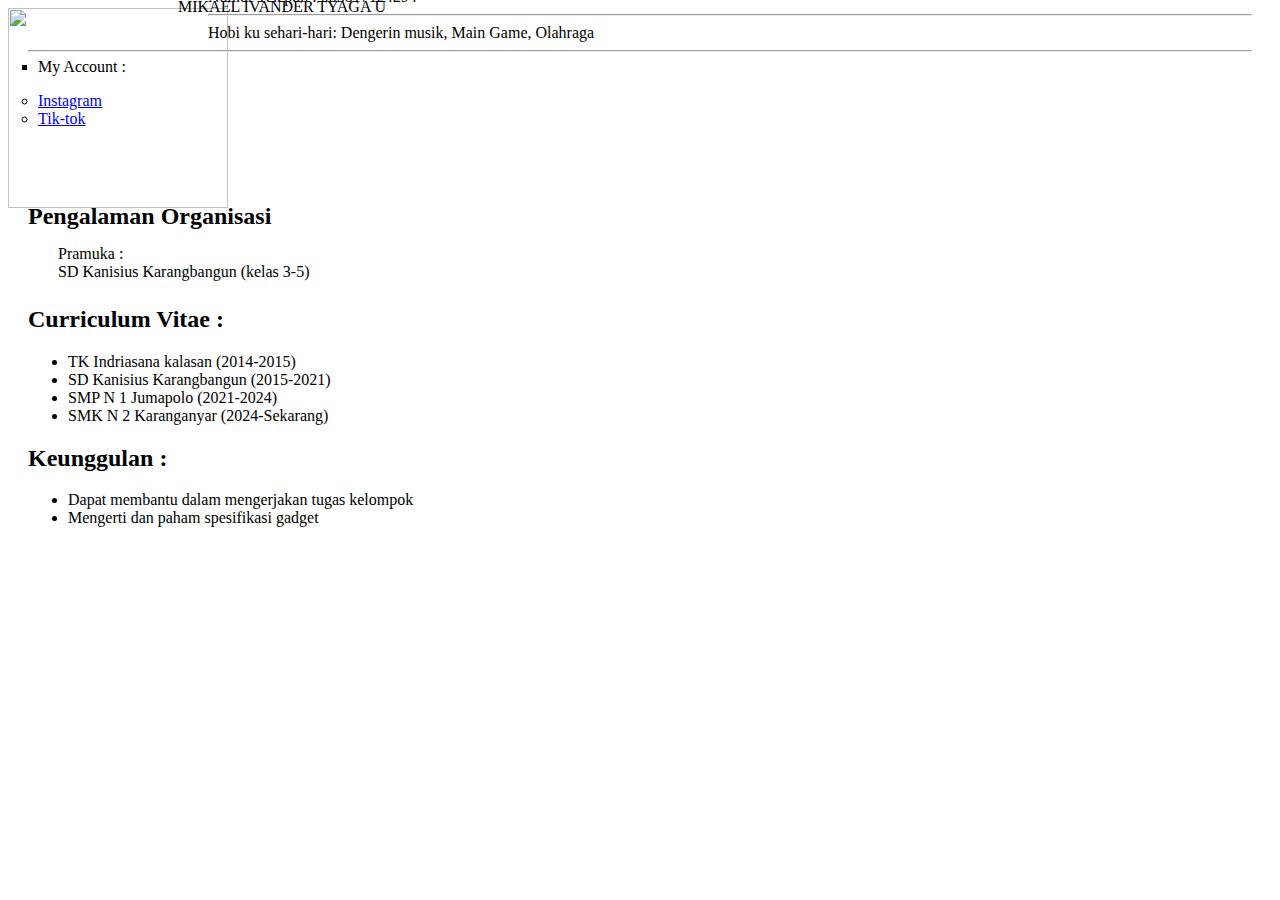
==== CV.KAEL.html @ 243c9b81 "Add files via upload" ====
<!DOCTYPE html>
<html lang="en">
<head>
    <meta charset="UTF-8">
    <meta name="viewport" content="width=device-width, initial-scale=1.0">
    <title>About me</title>
    <link rel="stylesheet" href="style_cv.css">
</head>
<body class="body">
    <header class="header">

        <img src="portofoliogg2.jpg" align="left" class="img"
        height="200px"
        width="220px">
        <div style="position: relative; bottom: 10px; right: 50px;">
        <tr>
            <td>MIKAEL IVANDER TYAGA U</td>
        </tr>
        </div>
    </header>
    <div class="main">
        <aside class="left">
            <div style="position: relative; bottom: 150px; right: 10px;">
            <ul style="list-style: square;">
                <li>Identitas :</li>
            </ul>
            </div>
            <div style="position: relative; bottom: 160px; right: 20px;">
            <ul style="list-style: none;">
                <li>Tempat dan Tanggal lahir : Bekasi 26-1-2010</li>
                <hr>
                <li>Alamat : Kenteng,Bakalan,Jumapolo</li>
                <hr>
                <li>Nomor Telepon : 085817124294</li>
                <hr>
                <li>Hobi ku sehari-hari: Dengerin musik, Main Game, Olahraga</li>
                <hr>
            </ul>
            <div style="position: relative; bottom: 10px; left: 10px;">
            <ul style="list-style: square;">
                <li>My Account :</li>
            </ul>
            <ul style="list-style: circle;">
                <li><a href="https://www.instagram.com/mkelivnder_26">Instagram</a></li>
                <li><a href="https://www.tiktok.com/@ellllzz15">Tik-tok</a></li>
            </ul>
            </div>
            </ul>
            </div>
        </aside>
        <main class="isi">
            <div>
            <h2 style="position: relative; bottom: 115px; left: 20px;">Pengalaman Organisasi</h2>
            <div style="position: relative; bottom: 120px; left: 10px;">
            <ul style="list-style: none;">
                <li class="h2">Pramuka :</li>
                <li>SD Kanisius Karangbangun (kelas 3-5)</li>
            </ul>

            </div>
            </div>
            
            <div style="position: relative; bottom: 115px; left: 20px;">
                <h2>Curriculum Vitae :</h2>
                <ul>
                    <li>TK Indriasana kalasan (2014-2015)</li>
                    <li>SD Kanisius Karangbangun (2015-2021)</li>
                    <li>SMP N 1 Jumapolo (2021-2024)</li>
                    <li>SMK N 2 Karanganyar (2024-Sekarang)</li>
                </ul>
            </div>
            <div style="position: relative; bottom: 115px; left: 20px;">
                <h2>Keunggulan :</h2>
                <ul>
                    <li>Dapat membantu dalam mengerjakan tugas kelompok</li>
                    <li>Mengerti dan paham spesifikasi gadget</li>
                </ul>
            </div>
            </main>
    <footer class="footer">
        <div style="position: relative; bottom: 50px; right: 430px;">
            <h3>Contact</h3>
            <ul>
                <li>(+62)0858-1712-4294</li>
                <li>mikaelutomo10@gmail.com</li>
            </ul>
        </div>
    </footer>
    </div>
</body>
</html>
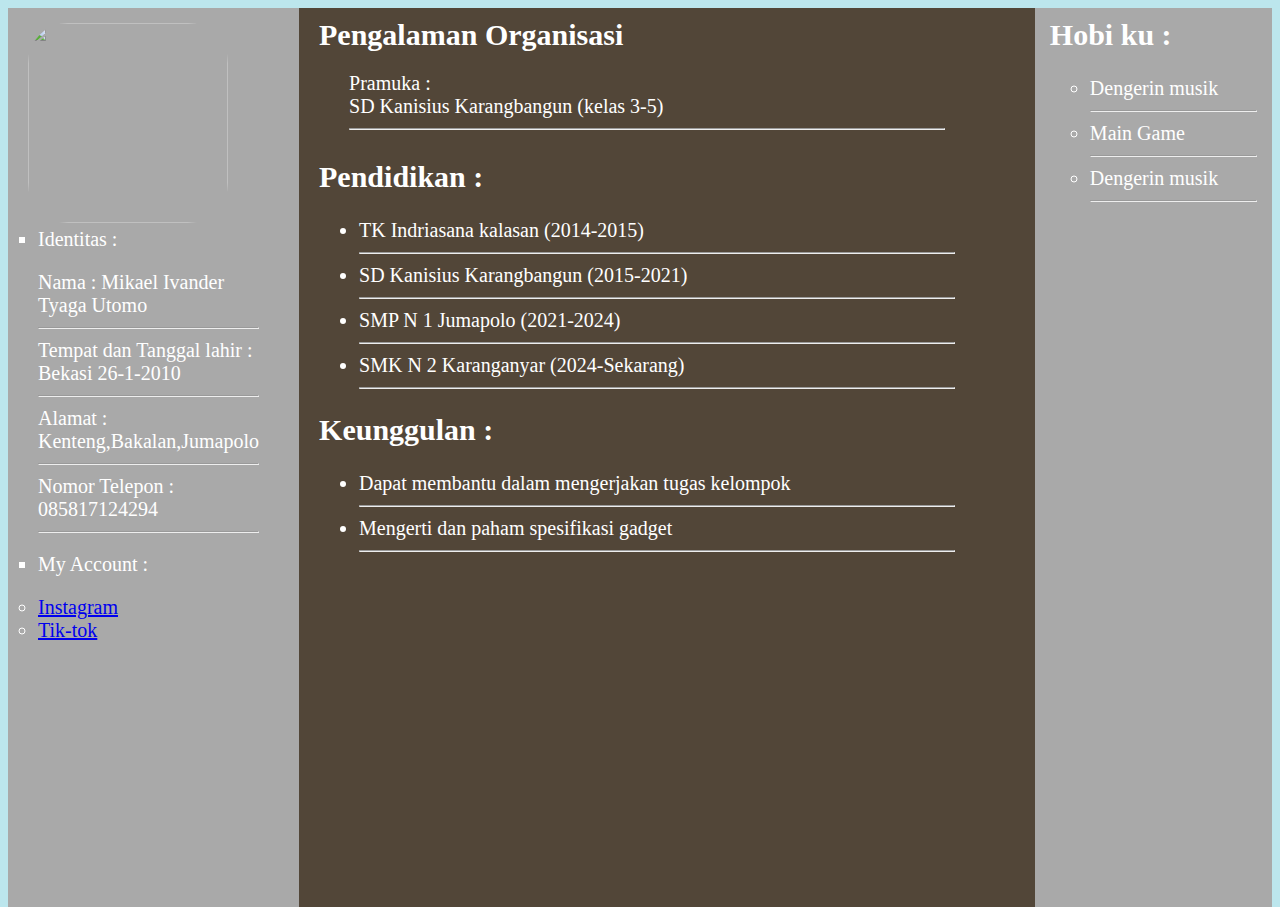
==== commit e0123dbb: "Add files via upload" ====
--- a/CV.KAEL.html
+++ b/CV.KAEL.html
@@ -7,36 +7,25 @@
     <link rel="stylesheet" href="style_cv.css">
 </head>
 <body class="body">
-    <header class="header">
-
-        <img src="portofoliogg2.jpg" align="left" class="img"
-        height="200px"
-        width="220px">
-        <div style="position: relative; bottom: 10px; right: 50px;">
-        <tr>
-            <td>MIKAEL IVANDER TYAGA U</td>
-        </tr>
-        </div>
-    </header>
     <div class="main">
         <aside class="left">
-            <div style="position: relative; bottom: 150px; right: 10px;">
+            <div style="position: relative; bottom: 145px; right: 10px;">
+            <img src="portofoliogg2.jpg" class="img"
+            height="200px" width="200px" style="position: relative; top: 20px; left: 30px;">    
+            
             <ul style="list-style: square;">
                 <li>Identitas :</li>
             </ul>
-            </div>
-            <div style="position: relative; bottom: 160px; right: 20px;">
             <ul style="list-style: none;">
+                <li>Nama : Mikael Ivander Tyaga Utomo</li>
+                <hr>
                 <li>Tempat dan Tanggal lahir : Bekasi 26-1-2010</li>
                 <hr>
                 <li>Alamat : Kenteng,Bakalan,Jumapolo</li>
                 <hr>
                 <li>Nomor Telepon : 085817124294</li>
                 <hr>
-                <li>Hobi ku sehari-hari: Dengerin musik, Main Game, Olahraga</li>
-                <hr>
             </ul>
-            <div style="position: relative; bottom: 10px; left: 10px;">
             <ul style="list-style: square;">
                 <li>My Account :</li>
             </ul>
@@ -44,7 +33,6 @@
                 <li><a href="https://www.instagram.com/mkelivnder_26">Instagram</a></li>
                 <li><a href="https://www.tiktok.com/@ellllzz15">Tik-tok</a></li>
             </ul>
-            </div>
             </ul>
             </div>
         </aside>
@@ -55,37 +43,48 @@
             <ul style="list-style: none;">
                 <li class="h2">Pramuka :</li>
                 <li>SD Kanisius Karangbangun (kelas 3-5)</li>
+                <hr>
             </ul>
 
             </div>
             </div>
             
             <div style="position: relative; bottom: 115px; left: 20px;">
-                <h2>Curriculum Vitae :</h2>
+                <h2>Pendidikan :</h2>
                 <ul>
                     <li>TK Indriasana kalasan (2014-2015)</li>
+                    <hr>
                     <li>SD Kanisius Karangbangun (2015-2021)</li>
+                    <hr>
                     <li>SMP N 1 Jumapolo (2021-2024)</li>
+                    <hr>
                     <li>SMK N 2 Karanganyar (2024-Sekarang)</li>
+                    <hr>
                 </ul>
             </div>
             <div style="position: relative; bottom: 115px; left: 20px;">
                 <h2>Keunggulan :</h2>
                 <ul>
                     <li>Dapat membantu dalam mengerjakan tugas kelompok</li>
+                    <hr>
                     <li>Mengerti dan paham spesifikasi gadget</li>
+                    <hr>
                 </ul>
             </div>
-            </main>
-    <footer class="footer">
-        <div style="position: relative; bottom: 50px; right: 430px;">
-            <h3>Contact</h3>
-            <ul>
-                <li>(+62)0858-1712-4294</li>
-                <li>mikaelutomo10@gmail.com</li>
-            </ul>
-        </div>
-    </footer>
+        </main>
+        <aside class="right">
+            <div style="position: relative; bottom: 155px; left: 15px;">
+               <h2>Hobi ku :</h2>
+               <ul style="list-style: circle;">
+                    <li>Dengerin musik</li>
+                    <hr>
+                    <li>Main Game</li>
+                    <hr>
+                    <li>Dengerin musik</li>
+                    <hr>
+               </ul> 
+            </div>
+        </aside>
     </div>
 </body>
 </html>--- a/style_cv.css
+++ b/style_cv.css
@@ -0,0 +1,60 @@
+
+.body {
+    height: 95vh;
+    background-color: rgb(188, 230, 237);
+    font-family: 'Gill Sans', 'Gill Sans MT', 'Trebuchet MS';
+    color: rgb(255, 255, 255);
+    font-size: 20px;
+    display: flex;
+    flex-direction: column;
+}
+.main {
+    display: flex;
+    flex: 1;
+}
+
+.img {
+    position: relative;
+    bottom: 40px;
+    right: 90px;
+    background-size: cover;
+    border-radius: 20%;
+}
+
+
+
+.isi {
+    background-color: rgb(82, 70, 56);
+    padding: 5em 5em 7em 0;
+    flex: 5 5 100px;
+}
+
+
+.left {
+    background-color: darkgray;
+    padding: 7em 1.50em 5em 0;
+    flex: 1 1 100px;
+}
+
+.right {
+    background-color: darkgray;
+    padding: 7em 1.50em 5em 0;
+    flex: 1 1 100px;
+}
+
+
+
+@media screen and (max-width:480px){
+    #aside {
+        display: none;
+        height: auto;
+    }
+    #main {
+        display: none;
+        height: auto;
+    }
+    #img {
+        max-width: 100%;
+        height: auto;
+    }
+}